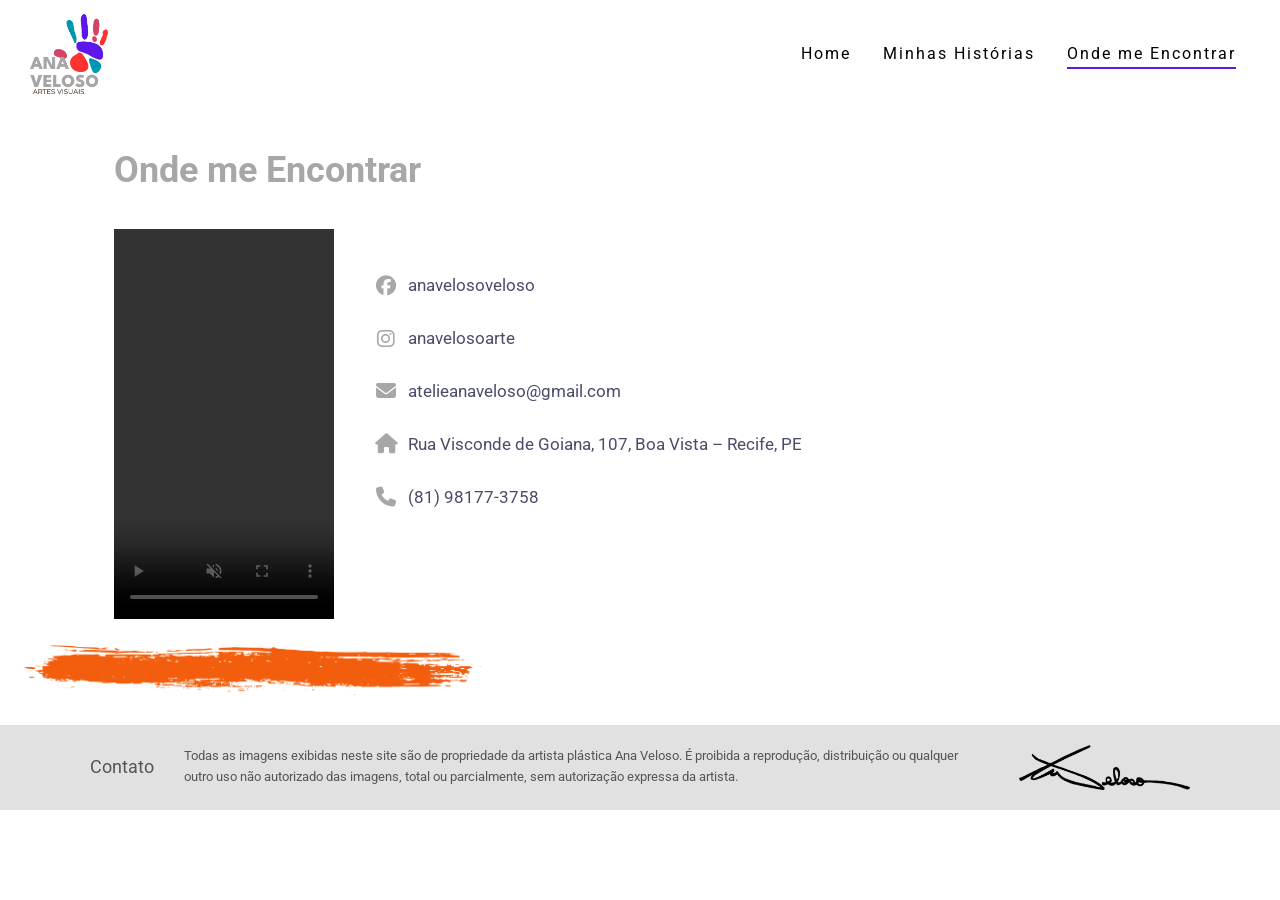
==== contato.html @ 1099ed88 "Meu primeiro commit" ====
<!DOCTYPE html>
<html lang="pt-BR">
<head>
    <meta charset="UTF-8">
    <meta name="viewport" content="width=device-width, initial-scale=1.0">
    <meta name="description" content="Contato de Ana Veloso: redes sociais, e-mail, telefone e endereço do ateliê em Recife.">
    <meta name="theme-color" content="#5f17eb">
    <title>Ana Veloso – Onde me Encontrar</title>
    <link rel="preconnect" href="https://fonts.googleapis.com">
    <link rel="preconnect" href="https://fonts.gstatic.com" crossorigin>
    <link href="https://fonts.googleapis.com/css2?family=Roboto:ital,wght@0,400;0,700;1,400&display=swap" rel="stylesheet">
    <link rel="stylesheet" href="style/style.css">
    <link rel="stylesheet" href="style/contato.css">
    <link href="https://vjs.zencdn.net/8.23.4/video-js.css" rel="stylesheet">
    <link rel="stylesheet" href="https://cdnjs.cloudflare.com/ajax/libs/font-awesome/6.5.1/css/all.min.css">
    <link rel="icon" href="img/ico.ico" type="image/x-icon">
</head>
<body>

    <header>
        <nav id="navbar">
            <a class="logo" href="index.html"><img src="img/logo.png" alt="Ana Veloso – Artes Visuais" width="603" height="621"></a>
            <button class="nav-toggle" id="nav-toggle" type="button" aria-label="Abrir menu" aria-expanded="false" aria-controls="nav-list">
                <span></span><span></span><span></span>
            </button>
            <ul class="nav-list" id="nav-list">
                <li><a href="index.html">Home</a></li>
                <li><a href="historias.html">Minhas Histórias</a></li>
                <li><a href="contato.html" aria-current="page">Onde me Encontrar</a></li>
            </ul>
        </nav>
    </header>

    <main>

        <h1 class="contato-title">Onde me Encontrar</h1>

        <div class="contato-box">
            <div class="video-container">
                <video
                    id="video-contato"
                    class="video-js"
                    controls
                    autoplay
                    muted
                    loop
                    playsinline
                    preload="auto"
                >
                    <source src="vid/contato.mp4" type="video/mp4">
                    <p class="vjs-no-js">
                        Para ver este vídeo, habilite o JavaScript ou use um navegador com
                        <a href="https://videojs.com/html5-video-support/" target="_blank" rel="noopener noreferrer">suporte a HTML5</a>.
                    </p>
                </video>
            </div>

            <ul class="contato-links">
                <li>
                    <a href="https://www.facebook.com/anavelosoatelie" target="_blank" rel="noopener noreferrer">
                        <i class="fa-brands fa-facebook" aria-hidden="true"></i> anavelosoveloso
                    </a>
                </li>
                <li>
                    <a href="https://www.instagram.com/anavelosoarte/" target="_blank" rel="noopener noreferrer">
                        <i class="fa-brands fa-instagram" aria-hidden="true"></i> anavelosoarte
                    </a>
                </li>
                <li>
                    <a href="mailto:atelieanaveloso@gmail.com">
                        <i class="fa-solid fa-envelope" aria-hidden="true"></i> atelieanaveloso@gmail.com
                    </a>
                </li>
                <li>
                    <a href="https://maps.app.goo.gl/ENadA2H7uT6pwvUt9" target="_blank" rel="noopener noreferrer">
                        <i class="fa-solid fa-house" aria-hidden="true"></i> Rua Visconde de Goiana, 107, Boa Vista – Recife, PE
                    </a>
                </li>
                <li>
                    <a href="tel:+5581981773758">
                        <i class="fa-solid fa-phone" aria-hidden="true"></i> (81) 98177-3758
                    </a>
                </li>
            </ul>
        </div>

        <img class="tinta" src="img/Home/tinta.png" alt="">

    </main>

    <footer>
        <div class="footer-inner">
            <a href="contato.html">Contato</a>
            <p>Todas as imagens exibidas neste site são de propriedade da artista plástica Ana Veloso.
               É proibida a reprodução, distribuição ou qualquer outro uso não autorizado das imagens,
               total ou parcialmente, sem autorização expressa da artista.</p>
            <img class="ass" src="img/assinatura.png" alt="Assinatura Ana Veloso" width="619" height="163">
        </div>
    </footer>

    <script src="https://vjs.zencdn.net/8.23.4/video.min.js"></script>
    <script src="js/navbar.js"></script>
    <script src="js/autoplay.js"></script>

</body>
</html>
---- style/style.css ----
@charset "UTF-8";

/* A fonte Roboto agora é carregada por <link> no <head> de cada página
   (mais rápido que @import e sem bloquear a renderização do CSS). */

/* ─── RESET ─────────────────────────────────────────────── */
/* IMPORTANTE: não definir font-family em "*" nem em "*::before".
   Isso sobrescrevia a fonte do Font Awesome nos pseudo-elementos
   e fazia os ícones das redes sociais sumirem. */
*, *::before, *::after {
    margin: 0;
    padding: 0;
    box-sizing: border-box;
}

/* ─── BASE ───────────────────────────────────────────────── */
body {
    font-family: 'Roboto', Arial, Helvetica, sans-serif;
    color: #4a4c69;
    font-size: 18px;
    line-height: 1.7;
    /* rede de segurança: nada empurra o site para os lados no mobile */
    overflow-x: hidden;
}

button, input, textarea, select { font: inherit; }

img { max-width: 100%; }

a {
    color: black;
    text-decoration: none;
    transition: opacity 0.3s;
}
a:hover { opacity: 0.7; }

:focus-visible {
    outline: 2px solid #5f17eb;
    outline-offset: 3px;
}

h1, h2, h3 { color: #a7a7a7; }
p { color: #4a4c69; }

/* ─── NAVBAR ─────────────────────────────────────────────── */
nav {
    display: flex;
    justify-content: space-between;
    align-items: center;
    position: fixed;
    top: 0;
    width: 100%;
    z-index: 1000;
    background-color: transparent;
    padding: 14px 30px;
    transition: background-color 0.3s ease, box-shadow 0.3s ease, padding 0.3s ease;
}
nav.scrolled {
    background-color: rgba(225, 225, 225, 0.97);
    box-shadow: 0 2px 10px rgba(0,0,0,0.2);
    padding: 6px 24px;
}

/* Logo — grande no topo, menor ao rolar */
.logo { display: block; }
.logo img {
    height: 80px;
    width: auto;
    display: block;
    transition: height 0.3s ease;
}
nav.scrolled .logo img { height: 52px; }

.nav-list {
    list-style: none;
    display: flex;
    gap: 4px;
}
.nav-list li {
    letter-spacing: 2px;
    font-size: 16px;
}
.nav-list a {
    display: block;
    padding: 10px 14px;
}
/* página atual */
.nav-list a[aria-current="page"] {
    text-decoration: underline;
    text-decoration-thickness: 2px;
    text-underline-offset: 8px;
    text-decoration-color: #5f17eb;
}

/* ─── HAMBURGER (escondido no desktop) ──────────────────── */
.nav-toggle {
    display: none;
    flex-direction: column;
    justify-content: center;
    gap: 5px;
    background: none;
    border: none;
    cursor: pointer;
    padding: 12px;
    z-index: 1100;
}
.nav-toggle span {
    display: block;
    width: 26px;
    height: 2px;
    background-color: #4a4c69;
    border-radius: 2px;
    transition: transform 0.3s ease, opacity 0.2s ease;
}
/* vira "X" quando o menu está aberto */
.nav-toggle[aria-expanded="true"] span:nth-child(1) { transform: translateY(7px) rotate(45deg); }
.nav-toggle[aria-expanded="true"] span:nth-child(2) { opacity: 0; }
.nav-toggle[aria-expanded="true"] span:nth-child(3) { transform: translateY(-7px) rotate(-45deg); }

/* ─── MAIN ───────────────────────────────────────────────── */
main {
    padding-top: 120px;
    text-align: left;
    font-size: 18px;
}

/* ─── BOX (imagem/vídeo + texto lado a lado) ────────────── */
.box {
    display: flex;
    align-items: flex-start;
    gap: 24px;
    max-width: 1100px;
    margin: 0 auto;
    padding: 20px 24px;
}
.box > img {
    height: 350px;
    width: auto;
    flex-shrink: 0;
    object-fit: cover;
}
.box-text {
    flex: 1;
    min-width: 0;
}
.box-text p + p,
.box-text p + ul,
.box-text ul + p { margin-top: 1em; }

/* Texto poético: respeita as quebras de linha digitadas no HTML */
.poema { white-space: pre-line; }

/* Variante com vídeo */
.box-videojs .video-wrapper {
    flex-shrink: 0;
    width: 220px;
}
.box-videojs .video-js {
    width: 100% !important;
    height: auto !important;
    aspect-ratio: 9 / 16;
}
.box-videojs .vjs-tech { object-fit: cover; }

/* ─── IMAGENS DE GALERIA (clicáveis → zoom) ─────────────── */
.imgli, .imgpro, .imghist {
    cursor: zoom-in;
    transition: opacity 0.3s ease;
    object-fit: cover;
    display: block;
}
.imgli:hover, .imgpro:hover, .imghist:hover { opacity: 0.8; }

/* ─── GALERIA SIMPLES (Projetos / Objetos) ───────────────── */
.gallery {
    max-width: 1100px;
    margin: 0 auto;
    padding: 10px 24px;
    display: flex;
    flex-wrap: wrap;
    gap: 14px 8px;
    align-items: flex-start;
}
.gallery figure { margin: 0; }
.gallery img {
    height: 200px;
    width: auto;
    display: block;
}
.gallery figcaption,
.car-slide figcaption {
    font-size: 13px;
    line-height: 1.35;
    color: #888;
    text-align: center;
    padding-top: 6px;
}
/* a legenda nunca estica a figura além da largura da imagem
   (se for longa, quebra em mais de uma linha) */
.gallery figcaption,
.car-slide figcaption { max-width: 0; min-width: 100%; }

/* ─── CARROSSEL INFINITO ─────────────────────────────────── */
.carousel {
    --img-h: 200px;
    --car-gap: 8px;
    position: relative;
    max-width: 1100px;
    margin: 0 auto;
    padding: 10px 24px;
}
.car-viewport {
    overflow: hidden;
    touch-action: pan-y;      /* arrastar na horizontal é do carrossel; vertical rola a página */
    cursor: grab;
    user-select: none;
    -webkit-user-select: none;
}
.car-viewport.dragging { cursor: grabbing; }
.car-track {
    position: relative;       /* offsetLeft dos slides é medido a partir daqui */
    display: flex;
    gap: var(--car-gap);
    width: max-content;
    will-change: transform;
}
.car-slide {
    flex: 0 0 auto;
    margin: 0;
}
.car-slide img {
    height: var(--img-h);
    width: auto;
    display: block;
    -webkit-user-drag: none;
}

/* Antes do JS terminar de carregar as imagens: uma única linha cortada,
   sem "pulo" de layout. */
.carousel:not(.is-ready) .car-track { transform: none !important; }
.carousel:not(.is-ready) .car-viewport { min-height: calc(var(--img-h) + 30px); }
.carousel:not(.is-ready) .car-btn { display: none; }

.car-btn {
    position: absolute;
    top: calc(10px + var(--img-h) / 2);
    transform: translateY(-50%);
    z-index: 2;
    width: 42px;
    height: 42px;
    border: none;
    border-radius: 50%;
    background: rgba(255,255,255,0.88);
    color: #4a4c69;
    box-shadow: 0 2px 8px rgba(0,0,0,0.3);
    cursor: pointer;
    display: flex;
    align-items: center;
    justify-content: center;
    transition: background 0.2s, transform 0.2s;
}
.car-btn:hover { background: #fff; transform: translateY(-50%) scale(1.08); }
.car-btn svg { width: 22px; height: 22px; }
.car-prev { left: 32px; }
.car-next { right: 32px; }

/* ─── DIVISOR DE TINTA ───────────────────────────────────── */
/* Antes a imagem tinha largura "automática" e passava da tela no mobile.
   Agora ela nunca ultrapassa a largura disponível. */
.tinta {
    display: block;
    height: 50px;
    width: auto;
    max-width: calc(100% - 48px);
    margin: 16px 0 16px 24px;
    object-fit: contain;
    object-position: left center;
}

/* ─── LIGHTBOX (zoom) ────────────────────────────────────── */
.lightbox {
    display: none;
    position: fixed;
    inset: 0;
    z-index: 2000;
    align-items: center;
    justify-content: center;
    background: rgba(0,0,0,0.92);
    backdrop-filter: blur(4px);
    -webkit-backdrop-filter: blur(4px);
    padding: env(safe-area-inset-top) env(safe-area-inset-right)
             env(safe-area-inset-bottom) env(safe-area-inset-left);
}
.lightbox.open {
    display: flex;
    animation: lbFade 0.22s ease-out;
}
@keyframes lbFade { from { opacity: 0; } to { opacity: 1; } }

.lb-figure {
    display: flex;
    flex-direction: column;
    align-items: center;
    gap: 14px;
    margin: 0 72px;
    max-width: calc(100% - 144px);
}
.lb-img {
    max-width: min(100%, 1400px);
    max-height: calc(100vh - 150px);
    max-height: calc(100dvh - 150px);
    width: auto;
    height: auto;
    border: 2px solid rgba(255,255,255,0.4);
    background: #111;
}
.lb-caption {
    color: #eee;
    font-size: 17px;
    line-height: 1.4;
    text-align: center;
    min-height: 1.4em;
}
.lb-caption:empty { display: none; }

.lb-btn {
    position: absolute;
    border: none;
    background: rgba(255,255,255,0.12);
    color: #fff;
    cursor: pointer;
    border-radius: 50%;
    width: 48px;
    height: 48px;
    display: flex;
    align-items: center;
    justify-content: center;
    transition: background 0.2s;
}
.lb-btn:hover { background: rgba(255,255,255,0.28); }
.lb-btn svg { width: 26px; height: 26px; }
.lb-close {
    top: calc(14px + env(safe-area-inset-top));
    right: 18px;
    font-size: 34px;
    line-height: 1;
}
.lb-prev, .lb-next { top: 50%; transform: translateY(-50%); }
.lb-prev { left: 14px; }
.lb-next { right: 14px; }
.lightbox.single .lb-prev,
.lightbox.single .lb-next { display: none; }
.lightbox.single .lb-figure { margin: 0 16px; max-width: calc(100% - 32px); }

/* ─── RODAPÉ ─────────────────────────────────────────────── */
footer {
    margin-top: 30px;
    padding: 20px 24px;
    background-color: rgba(225, 225, 225, 0.97);
}
.footer-inner {
    max-width: 1100px;
    margin: 0 auto;
    display: flex;
    align-items: center;
    gap: 30px;
    flex-wrap: wrap;
}
.footer-inner p {
    color: #555;
    font-size: 13px;
    line-height: 1.6;
    flex: 1 1 280px;
}
.footer-inner a { color: #555; }
.ass { height: 45px; width: auto; }

/* ─── MOVIMENTO REDUZIDO ─────────────────────────────────── */
@media (prefers-reduced-motion: reduce) {
    *, *::before, *::after {
        animation-duration: 0.01ms !important;
        transition-duration: 0.01ms !important;
    }
}

/* ─── RESPONSIVO ─────────────────────────────────────────── */
@media (max-width: 768px) {
    .nav-toggle { display: flex; }

    .nav-list {
        display: none;
        flex-direction: column;
        position: fixed;
        top: 0;
        left: 0;
        width: 100%;
        height: 100vh;
        height: 100dvh;
        background: rgba(235,235,235,0.98);
        padding: 90px 0 20px;
        gap: 0;
        z-index: 1050;
        overflow-y: auto;
    }
    .nav-list.open { display: flex; }
    .nav-list li { font-size: 17px; border-bottom: 1px solid rgba(0,0,0,0.06); }
    .nav-list a { padding: 16px 28px; }

    .logo img { height: 54px; }
    nav.scrolled .logo img { height: 40px; }
    nav { padding: 10px 16px; }
    nav.scrolled { padding: 6px 16px; }

    main { padding-top: 90px; font-size: 16px; }

    .box { flex-direction: column; padding: 16px; }
    .box > img {
        height: auto;
        width: 100%;
        max-height: 300px;
    }
    .box-videojs .video-wrapper { width: 100%; }
    .box-text { width: 100%; }

    .gallery { padding: 8px 16px; gap: 10px 6px; }
    .gallery img { height: 130px; }
    .imghist { height: auto; width: 100%; max-height: 280px; }

    .carousel { --img-h: 130px; padding: 8px 16px; }
    .car-prev { left: 22px; }
    .car-next { right: 22px; }
    .car-btn { width: 36px; height: 36px; }

    .tinta {
        margin-left: 16px;
        max-width: calc(100% - 32px);
    }

    .footer-inner {
        flex-direction: column;
        align-items: flex-start;
        gap: 12px;
    }

    .lb-figure { margin: 0 8px; max-width: calc(100% - 16px); }
    .lb-img { max-height: calc(100vh - 170px); max-height: calc(100dvh - 170px); }
    .lb-prev { left: 6px; }
    .lb-next { right: 6px; }
    .lb-btn { width: 42px; height: 42px; background: rgba(0,0,0,0.45); }
    .lb-close { right: 10px; }
}

@media (max-width: 480px) {
    .gallery img { height: 105px; }
    .carousel { --img-h: 105px; }
}
---- style/contato.css ----
@charset "UTF-8";

/* ── contato.css — exclusivo de contato.html ────────────── */

.contato-title {
    max-width: 1100px;
    margin: 0 auto;
    padding: 20px 24px 8px;
}

.contato-box {
    display: flex;
    align-items: flex-start;
    gap: 40px;
    max-width: 1100px;
    margin: 20px auto 0;
    padding: 0 24px;
}

/* Coluna do vídeo */
.contato-box .video-container { flex: 0 0 220px; }
.contato-box .video-container .video-js {
    width: 100% !important;
    height: 390px !important;
}

/* Coluna dos links */
.contato-links {
    flex: 1;
    min-width: 0;
    margin-top: 30px;
    list-style: none;
}
.contato-links li { padding: 12px 0; }
.contato-links a {
    font-size: 17px;
    color: #4a4c69;
    display: flex;
    align-items: center;
    gap: 10px;
    overflow-wrap: anywhere;   /* e-mail/endereço longos não estouram no mobile */
}
.contato-links a:hover { opacity: 0.7; }
.contato-links i {
    font-size: 20px;
    width: 24px;
    flex-shrink: 0;
    text-align: center;
    color: #a7a7a7;
}

@media (max-width: 768px) {
    .contato-title { padding-left: 16px; padding-right: 16px; }
    .contato-box {
        flex-direction: column;
        padding: 0 16px;
    }
    .contato-box .video-container {
        width: 100%;
        flex: none;
    }
    .contato-box .video-container .video-js {
        height: auto !important;
        aspect-ratio: 9 / 16;
    }
    .contato-links { margin-top: 10px; width: 100%; }
    .contato-links a { font-size: 15px; }
}
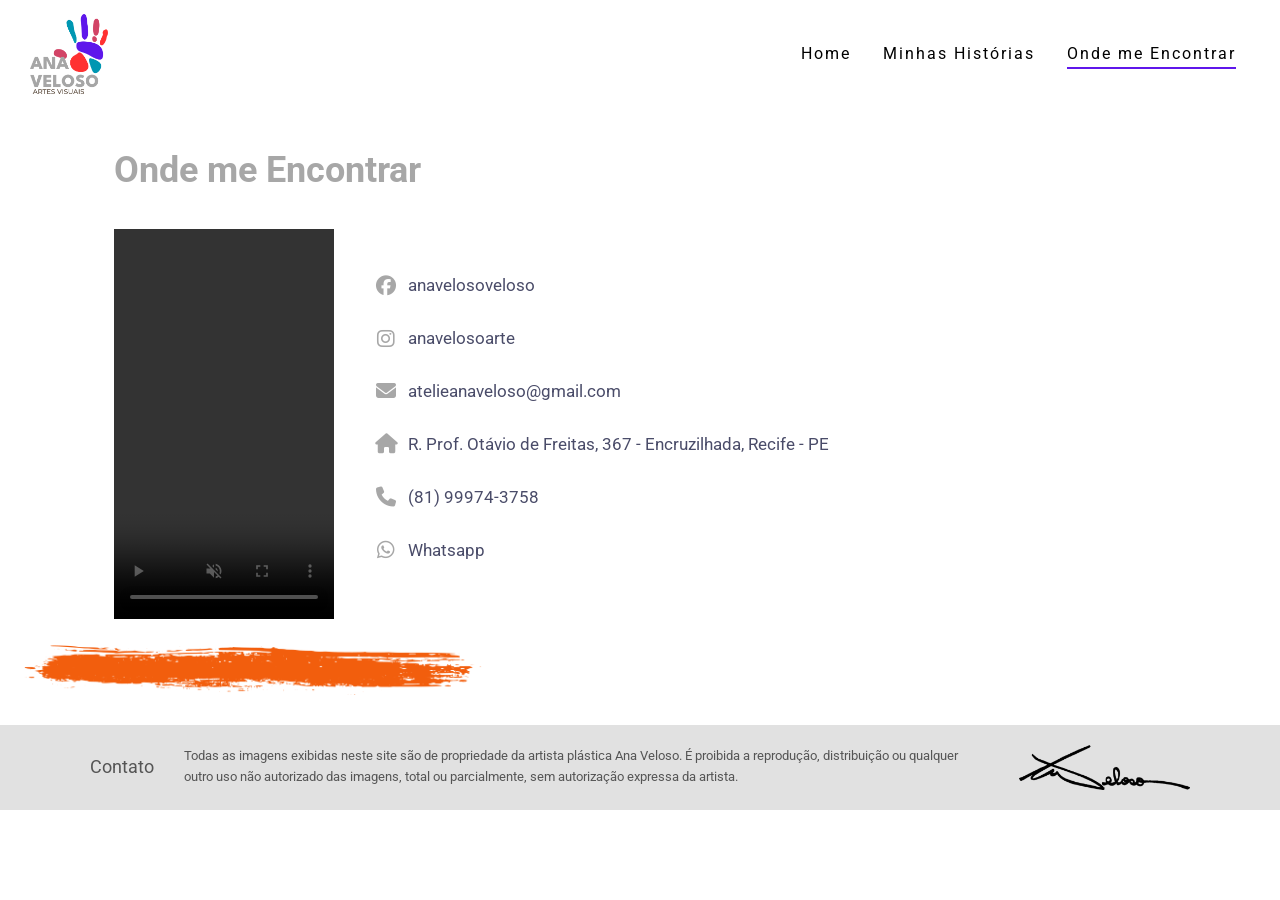
==== commit 6bcc6f86: "add whatsapp in contato" ====
--- a/contato.html
+++ b/contato.html
@@ -72,13 +72,18 @@
                     </a>
                 </li>
                 <li>
-                    <a href="https://maps.app.goo.gl/ENadA2H7uT6pwvUt9" target="_blank" rel="noopener noreferrer">
-                        <i class="fa-solid fa-house" aria-hidden="true"></i> Rua Visconde de Goiana, 107, Boa Vista – Recife, PE
+                    <a href="https://maps.app.goo.gl/3e7ZrEXEqnXhqf4P6" target="_blank" rel="noopener noreferrer">
+                        <i class="fa-solid fa-house" aria-hidden="true"></i> R. Prof. Otávio de Freitas, 367 - Encruzilhada, Recife - PE
                     </a>
                 </li>
                 <li>
-                    <a href="tel:+5581981773758">
-                        <i class="fa-solid fa-phone" aria-hidden="true"></i> (81) 98177-3758
+                    <a href="tel:+5581999743758">
+                        <i class="fa-solid fa-phone" aria-hidden="true"></i> (81) 99974-3758
+                    </a>
+                </li>
+                <li>
+                    <a href="http://wa.me/5581999743758" target="_blank" rel="noopener noreferrer">
+                        <i class="fa-brands fa-whatsapp" aria-hidden="true"></i> Whatsapp
                     </a>
                 </li>
             </ul>
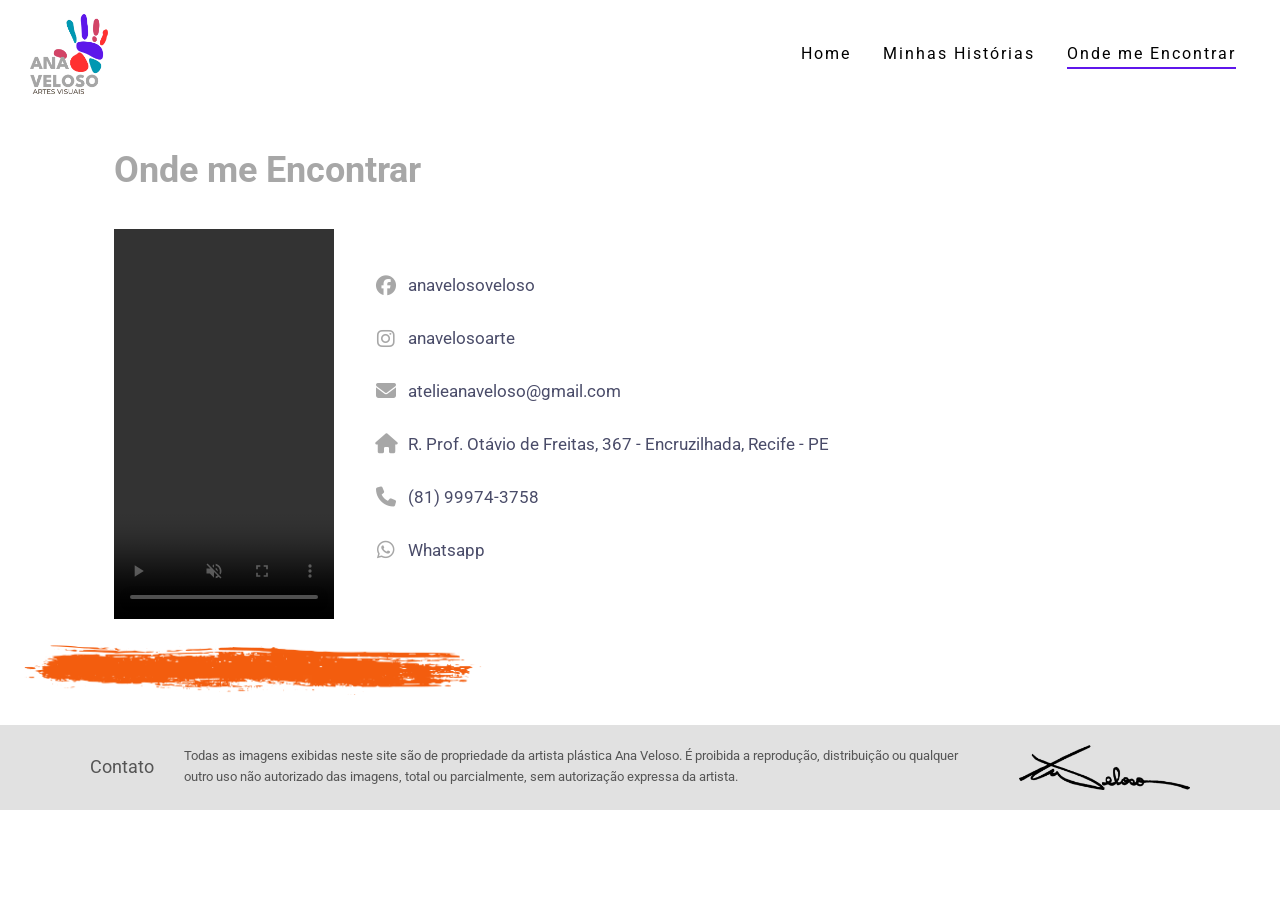
==== commit 836ba121: "Mundaça dos formatos das imagens" ====
--- a/contato.html
+++ b/contato.html
@@ -13,13 +13,13 @@
     <link rel="stylesheet" href="style/contato.css">
     <link href="https://vjs.zencdn.net/8.23.4/video-js.css" rel="stylesheet">
     <link rel="stylesheet" href="https://cdnjs.cloudflare.com/ajax/libs/font-awesome/6.5.1/css/all.min.css">
-    <link rel="icon" href="img/ico.ico" type="image/x-icon">
+    <link rel="icon" href="img/favicon.ico" type="image/x-icon">
 </head>
 <body>
 
     <header>
         <nav id="navbar">
-            <a class="logo" href="index.html"><img src="img/logo.png" alt="Ana Veloso – Artes Visuais" width="603" height="621"></a>
+            <a class="logo" href="index.html"><img src="img/logo.avif" alt="Ana Veloso – Artes Visuais" width="603" height="621"></a>
             <button class="nav-toggle" id="nav-toggle" type="button" aria-label="Abrir menu" aria-expanded="false" aria-controls="nav-list">
                 <span></span><span></span><span></span>
             </button>
@@ -89,7 +89,7 @@
             </ul>
         </div>
 
-        <img class="tinta" src="img/Home/tinta.png" alt="">
+        <img class="tinta" src="img/tinta.avif" alt="">
 
     </main>
 
@@ -99,7 +99,7 @@
             <p>Todas as imagens exibidas neste site são de propriedade da artista plástica Ana Veloso.
                É proibida a reprodução, distribuição ou qualquer outro uso não autorizado das imagens,
                total ou parcialmente, sem autorização expressa da artista.</p>
-            <img class="ass" src="img/assinatura.png" alt="Assinatura Ana Veloso" width="619" height="163">
+            <img class="ass" src="img/assinatura.avif" alt="Assinatura Ana Veloso" width="619" height="163">
         </div>
     </footer>
 
